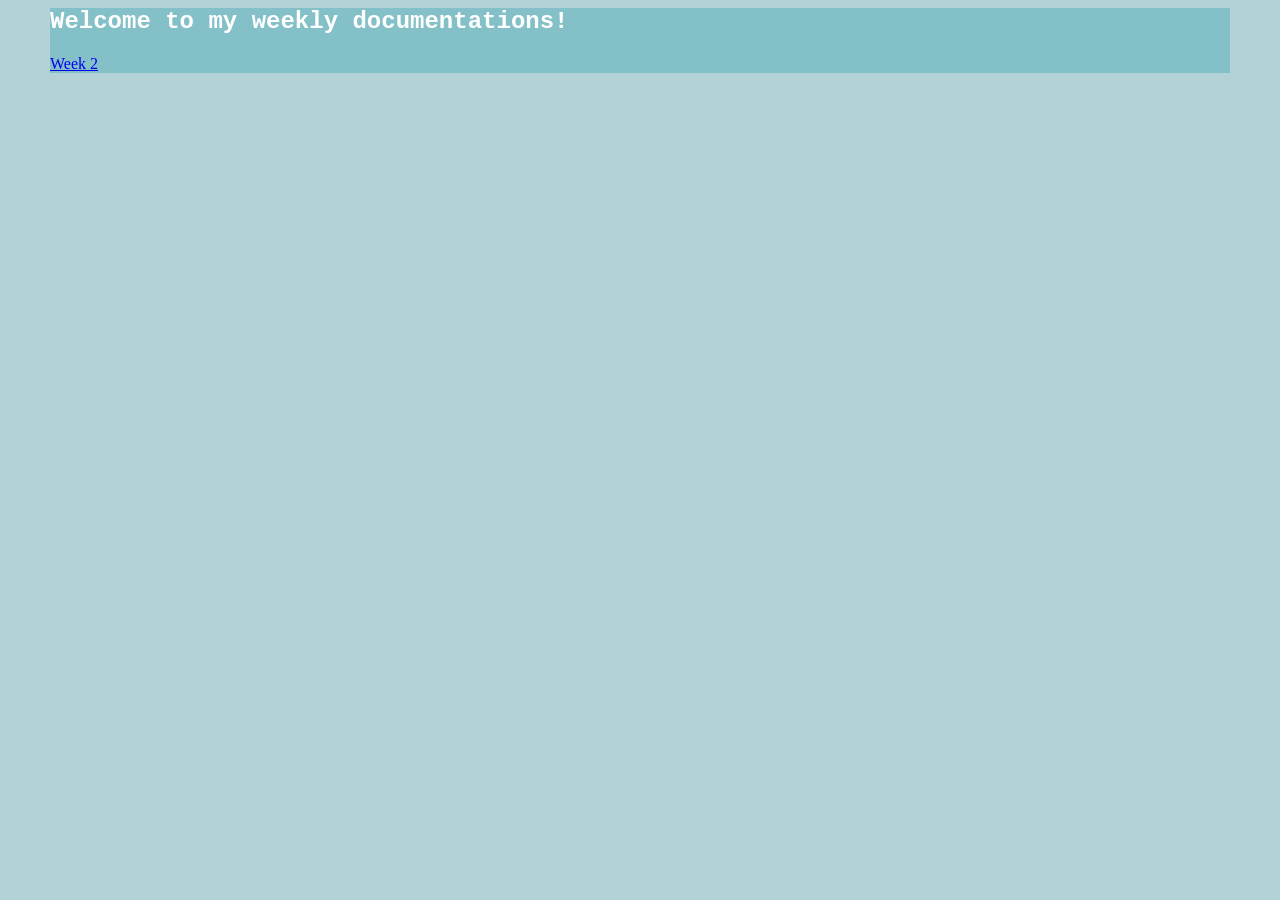
==== index.html @ 7dbe9be2 "week2" ====
<head>
    <title>CT20 Homepage</title>
    <!-- CSS & JS -->
     <link rel="stylesheet" type="text/css" href="home.css">
     <!--script src="https://cdn.jsdelivr.net/npm/p5@1.11.11/lib/p5.js" defer></script-->
     <!--script src="https://code.jquery.com/jquery-3.7.1.min.js" defer></script-->
     <body>
        <main>
            <div>
                <h2>Welcome to my weekly documentations!</h2>
            </div>
            <div class="Links">
                <a href="Week2/week2.html">Week 2</a>
            </div>
        </main>
     </body>
</head>
---- home.css ----
body {
    border-color: white;
    margin-right: 50px;
    margin-left: 50px;
    background: #B2D2D7;
}
main {
    background: #84C0C8;
}
h2 {
    color: white;
    font-family: 'Courier New', Courier, monospace;
    font-weight: bold;
}
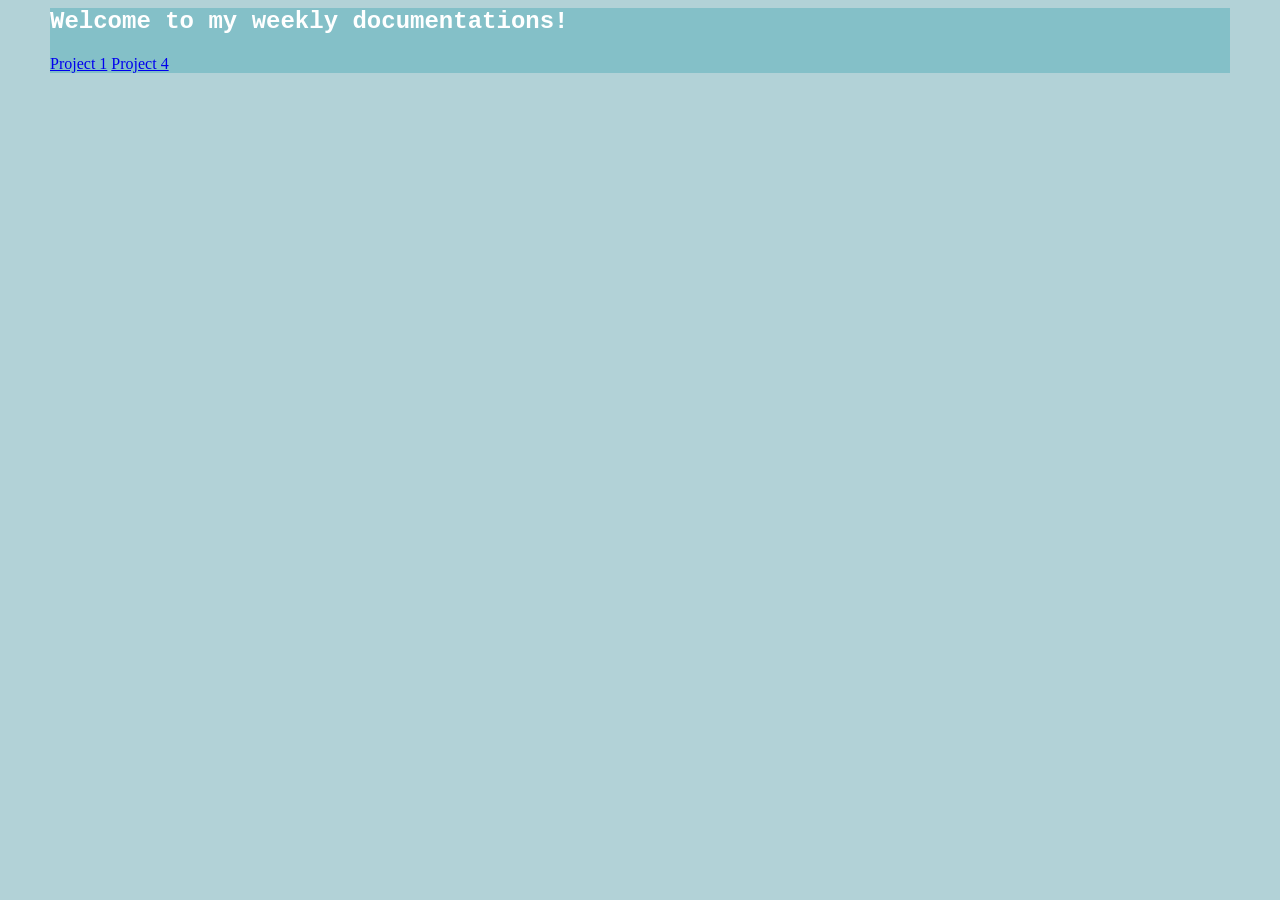
==== commit 9fda9cb5: "Update index.html" ====
--- a/index.html
+++ b/index.html
@@ -10,7 +10,8 @@
                 <h2>Welcome to my weekly documentations!</h2>
             </div>
             <div class="Links">
-                <a href="Week2/week2.html">Week 2</a>
+                <a href="Week2/week2.html">Project 1</a>
+                <a href="Week 4/week4.html">Project 4</a>
             </div>
         </main>
      </body>
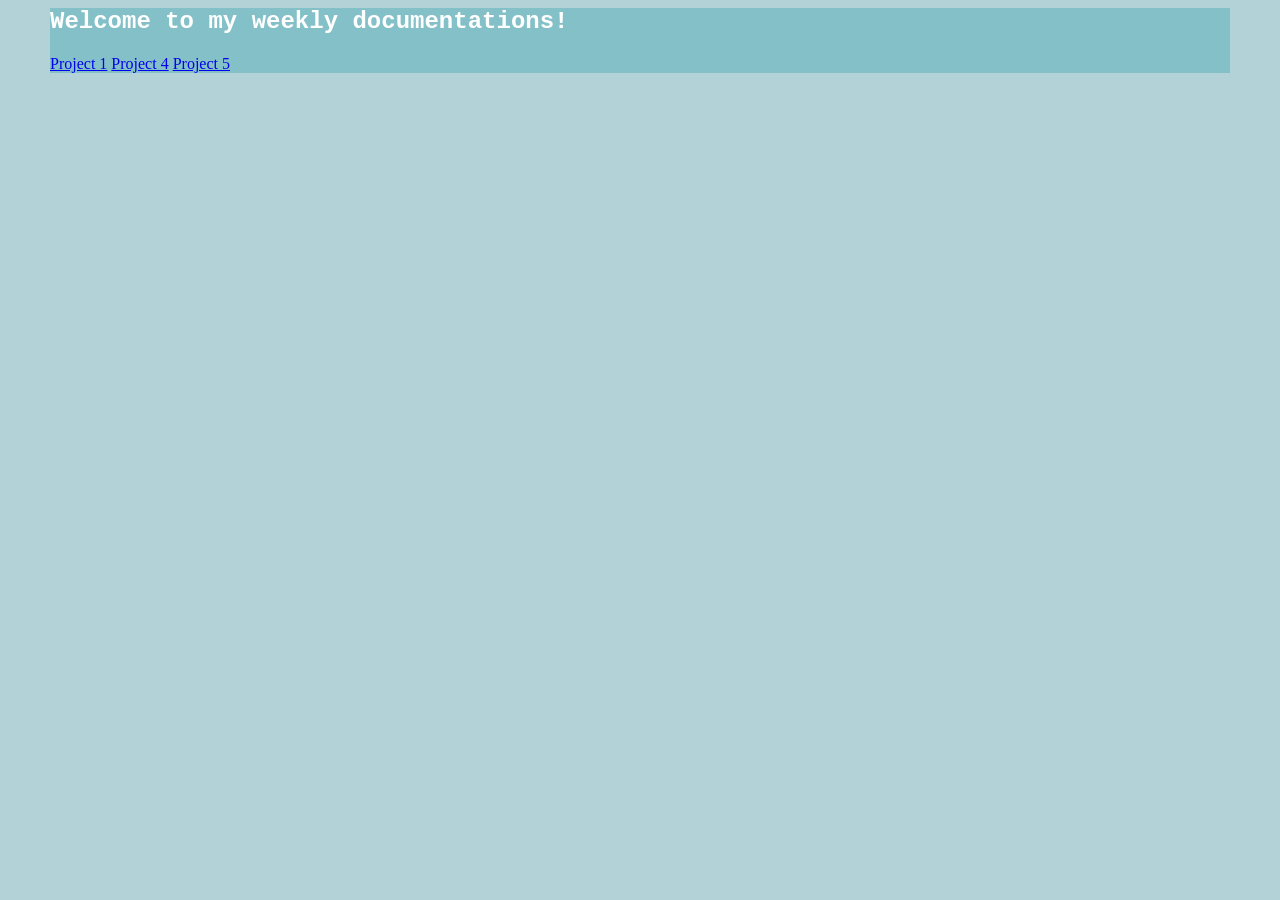
==== commit 66673120: "Update index.html" ====
--- a/index.html
+++ b/index.html
@@ -12,6 +12,7 @@
             <div class="Links">
                 <a href="Week2/week2.html">Project 1</a>
                 <a href="Week 4/week4.html">Project 4</a>
+                <a href="week 5/week5.html">Project 5</a>
             </div>
         </main>
      </body>
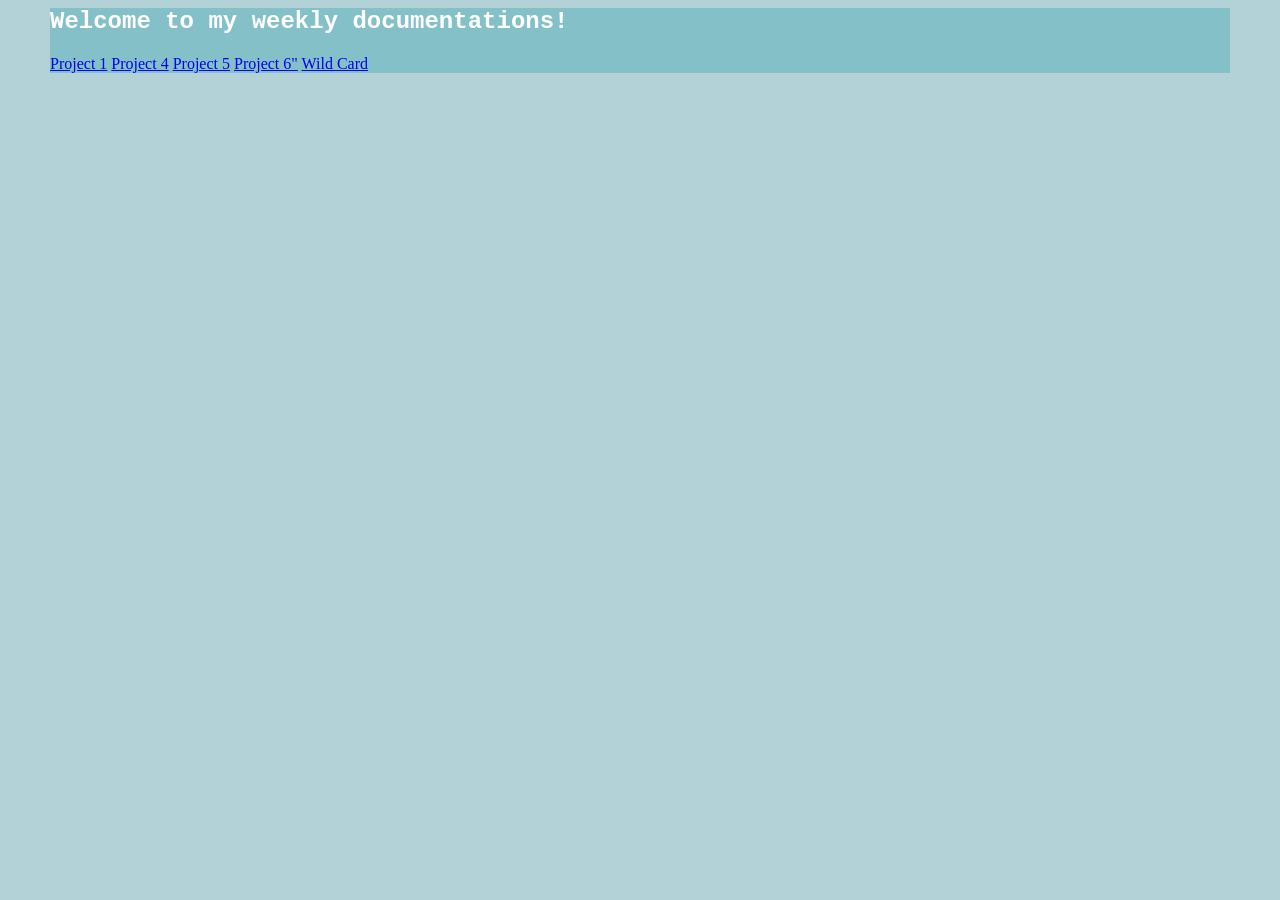
==== commit aea29496: "WildCard" ====
--- a/index.html
+++ b/index.html
@@ -13,6 +13,8 @@
                 <a href="Week2/week2.html">Project 1</a>
                 <a href="Week 4/week4.html">Project 4</a>
                 <a href="week 5/week5.html">Project 5</a>
+                <a href="Project 6/project6.html">Project 6"</a>
+                <a href="WildCard/wildcard.html">Wild Card</a>
             </div>
         </main>
      </body>
